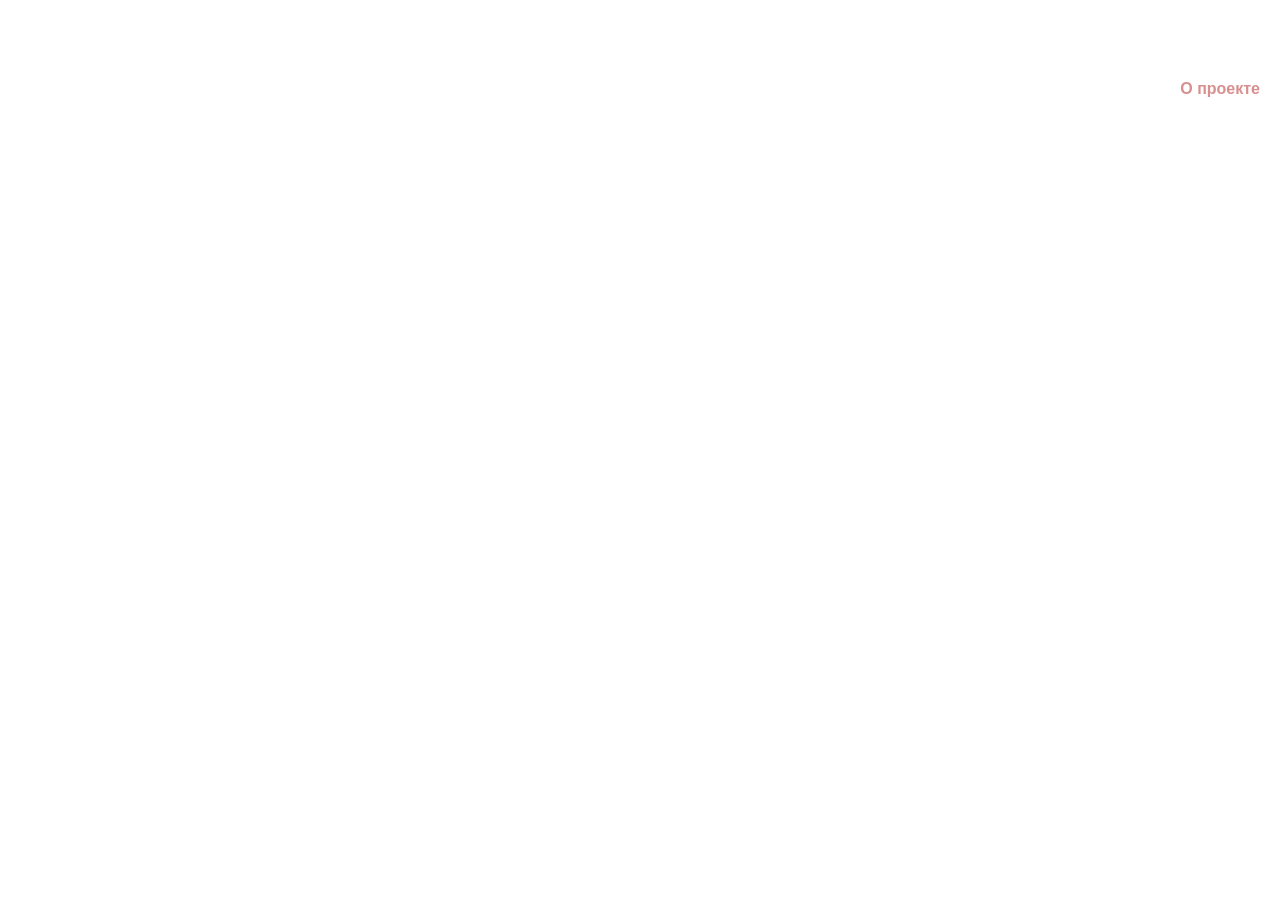
==== about.html @ 907ff27b "add about. html" ====
<!DOCTYPE html>
<html lang="ru">

<head>
    <meta charset="UTF-8">
    <meta name="viewport" content="width=device-width, initial-scale=1.0">
    <title>Дом Наркомфина</title>
    <link rel="stylesheet" href="stylesheets/style.css">
</head>

<body>
    <nav class="menubar">
        <a href="index.html">
            <img src="images/logo (1).svg"
      alt="Вики Медиум - на главную">
        </a>
        <a href="about.html">О проекте</a>
    </nav>
    <script src="scripts/jquery-3.7.1.js"></script>
<script src="scripts/sidebar.js"></script>

</body>
---- stylesheets/style.css ----
@import 'reset.css';
@import 'content.css';
@import 'sidebar.css';
@import 'menubar.css'
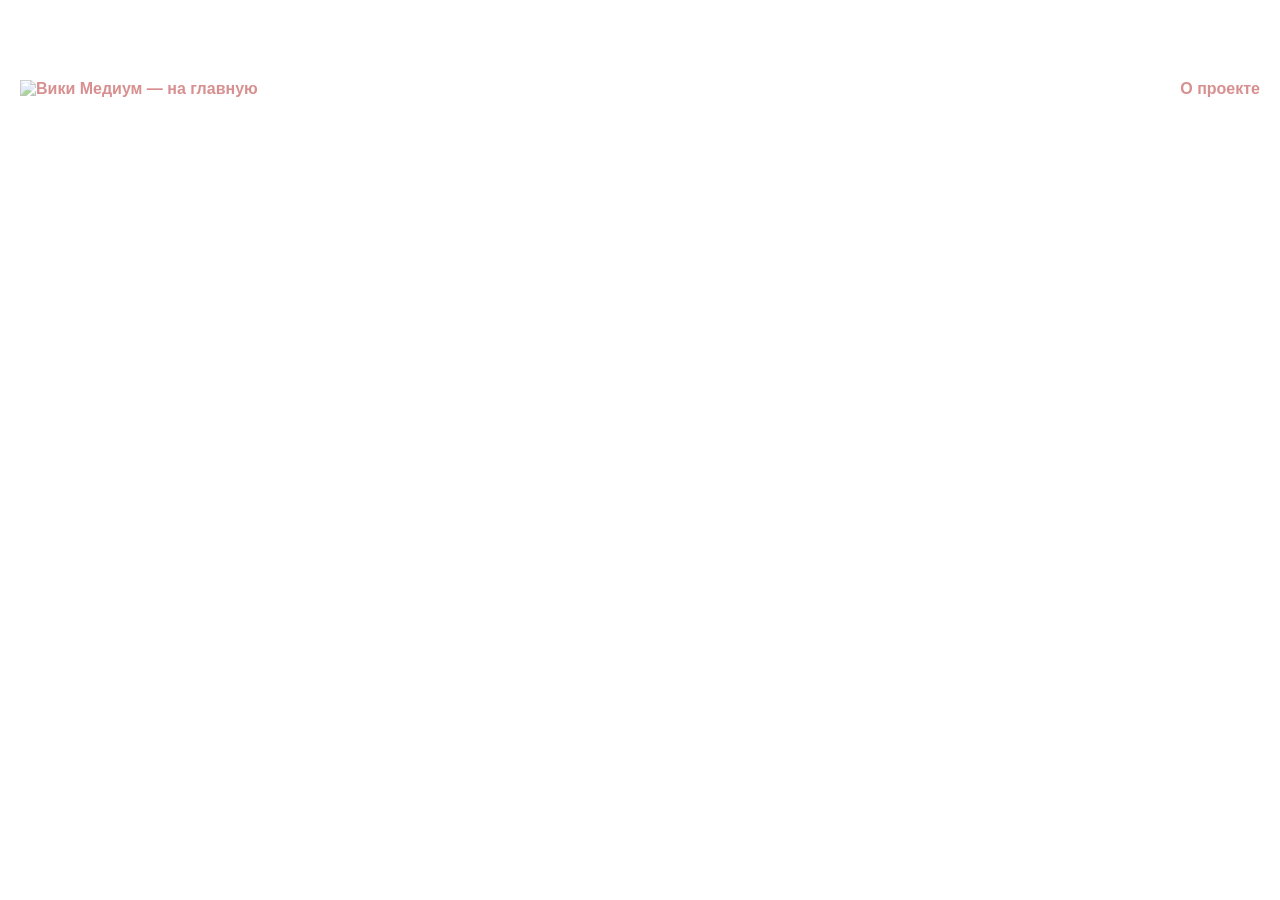
==== commit 7d766c76: "delate image" ====
--- a/about.html
+++ b/about.html
@@ -7,16 +7,18 @@
     <title>Дом Наркомфина</title>
     <link rel="stylesheet" href="stylesheets/style.css">
 </head>
+<body>
 
-<body>
     <nav class="menubar">
-        <a href="index.html">
-            <img src="images/logo (1).svg"
-      alt="Вики Медиум - на главную">
-        </a>
-        <a href="about.html">О проекте</a>
+      <a href="index.html">
+        <img src="" alt="Вики Медиум — на главную">
+      </a>
+      <a href="about.html">О проекте</a>
+
     </nav>
     <script src="scripts/jquery-3.7.1.js"></script>
 <script src="scripts/sidebar.js"></script>
 
-</body>+</body>
+
+</html>
